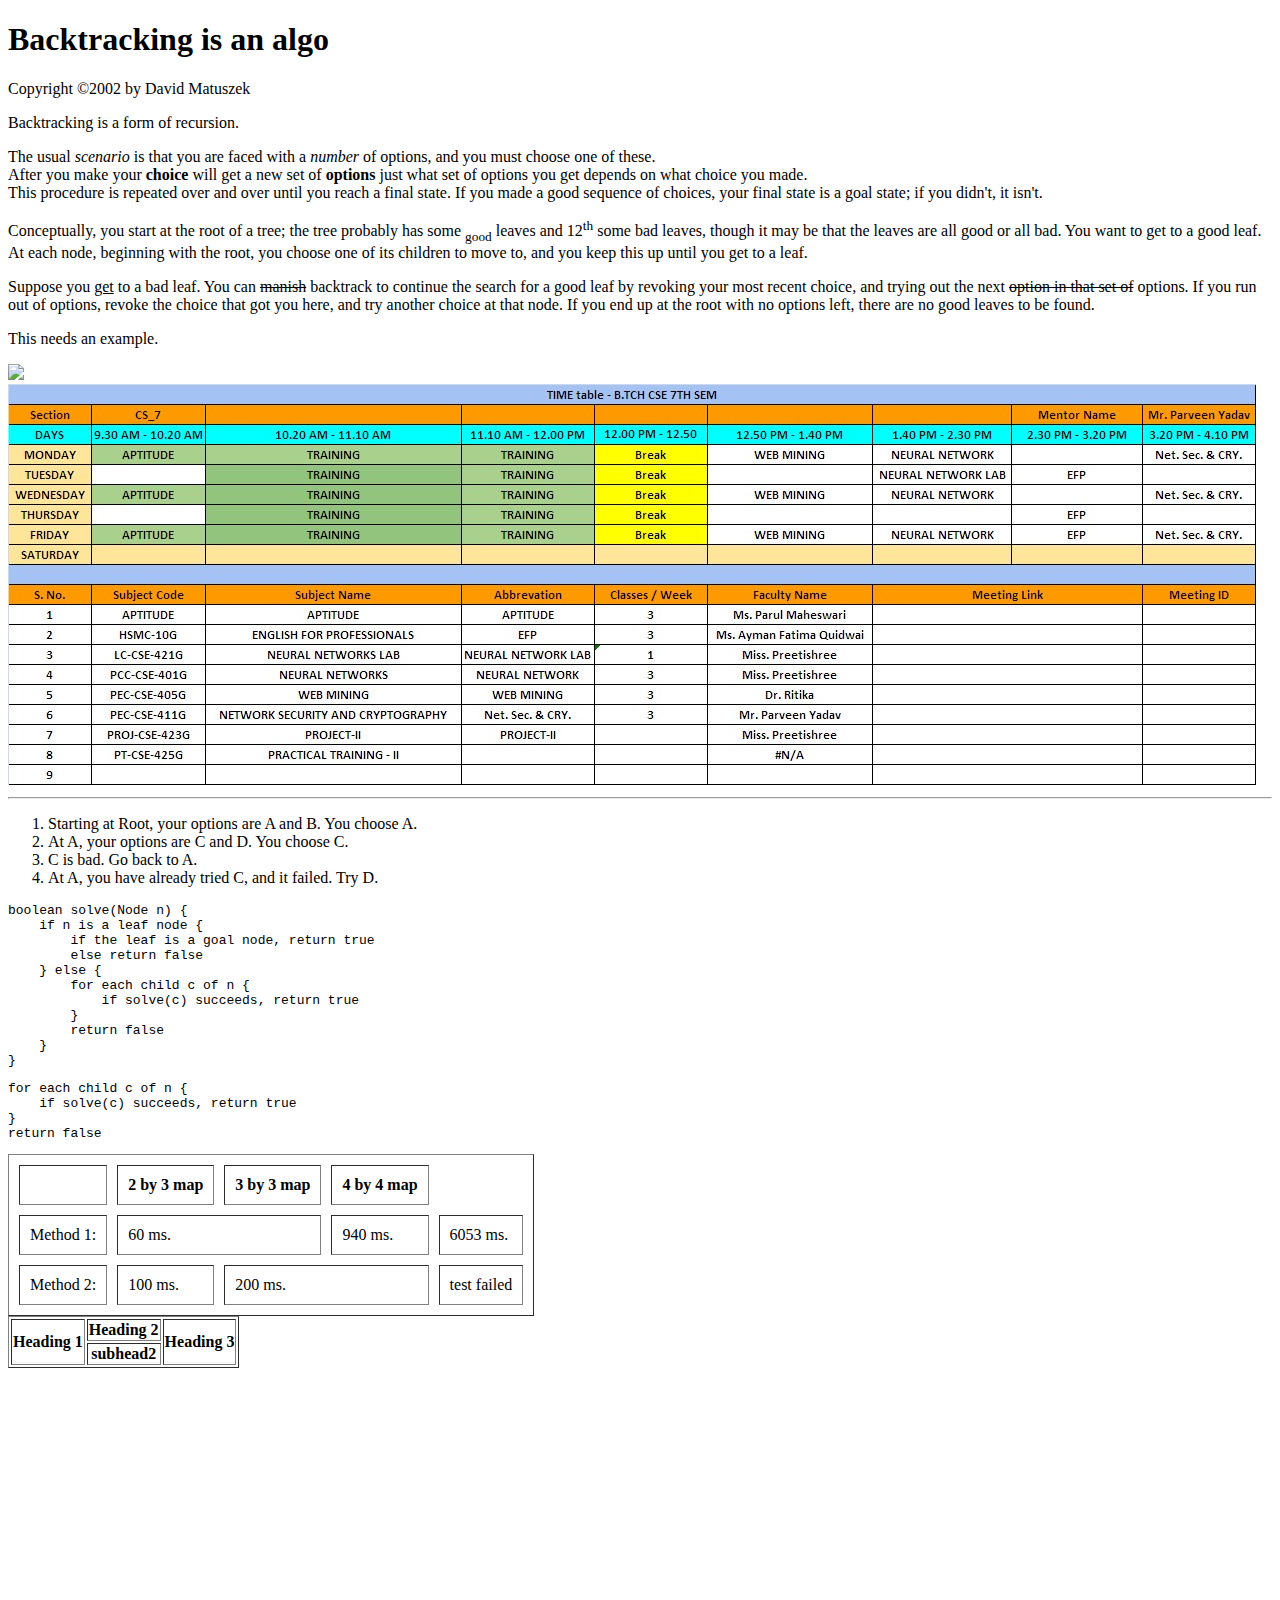
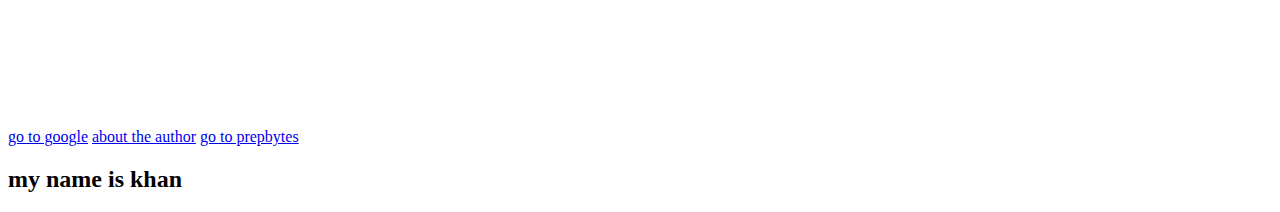
==== index.html @ f8eac86d "second commit" ====
<!DOCTYPE html>
<html lang="en">
<head>
    <title>Backtracking</title>
</head>
<body>
    <h1>Backtracking is an algo</h1>  
<p>Copyright ©2002 by David Matuszek</p>
<P>Backtracking is a form of recursion.</P>
<P>The usual <em>scenario</em> is that you are faced with a <i>number</i> of options, and you must choose one of these.<br />
        After you make your <strong>choice</strong> will get a new set of <b>options</b> just what set of options you get depends on what choice you made.<br /> This procedure is repeated over and over until you reach a final state. If you made a good sequence of choices, your final state is a goal state; if you didn't, it isn't.</P>
<p>Conceptually, you start at the root of a tree; the tree probably has some <sub>good</sub> leaves and 12<sup>th</sup> some bad leaves, though it may be that the leaves are all good or all bad. You want to get to a good leaf. At each node, beginning with the root, you choose one of its children to move to, and you keep this up until you get to a leaf.

</p><P>
    Suppose you <ins>get</ins> to a bad leaf. You can <del>manish</del> backtrack to continue the search for a good leaf by revoking your most recent choice, and trying out the next <strike> option in that set of</strike> options. If you run out of options, revoke the choice that got you here, and try another choice at that node. If you end up at the root with no options left, there are no good leaves to be found.

</P>
<p>This needs an example.</p>
<img src="https://www.cis.upenn.edu/~matuszek/cit594-2012/Pages/backtracking_files/treesearch.gif"/>
<img src="WhatsApp Image 2021-09-26 at 12.25.56 PM.jpeg"/>
<hr>

<ol>
    <li>Starting at Root, your options are A and B. You choose A.</li>
    <li>At A, your options are C and D. You choose C.</li>
    <li>C is bad. Go back to A.</li>
    <li>At A, you have already tried C, and it failed. Try D.</li>
</ol>
<pre>boolean solve(Node n) {
    if n is a leaf node {
        if the leaf is a goal node, return true
        else return false
    } else {
        for each child c of n {
            if solve(c) succeeds, return true
        }
        return false
    }
}</pre>
  <pre>for each child c of n {
    if solve(c) succeeds, return true
}
return false
</pre>

<table border="1px" cellpadding="10px" cellspacing="10px">
     <thead>
         <tr align="centre">
             <th>

             </th>
             <th>2 by 3 map</th>
             <th>3 by 3 map</th>
             <th>4 by 4 map</th>
         </tr>
     </thead>
     <tbody>
         <tr align="centre">
             <td>Method 1:</td>
             <td colspan="2"> 60 ms.</td>
             <td>940 ms.</td>
             <td>6053 ms.</td>
         </tr>
         <tr align="centre">
             <td>Method 2:</td>
             <td>100 ms.</td>
             <td colspan="2">200 ms.</td>
             <td>test failed</td>
         </tr>
     </tbody>
</table>


<table border="1px">
    <thead>
        <tr>
        <th rowspan="2">Heading 1</th>
        <th>Heading 2</th>
        <th rowspan="2">Heading 3</th>
        </tr>
        <tr>
            <th>subhead2</th>
        </tr>
    </thead>
</table>
<pre>
<iframe width="560" height="315" src="https://www.youtube.com/embed/Ul_EM2xL_i4" title="YouTube video player" frameborder="0" allow="accelerometer; autoplay; clipboard-write; encrypted-media; gyroscope; picture-in-picture" allowfullscreen></iframe>

</pre>

<a href="https://www.google.com">go to google</a>
<a href="author.html">about the author</a>
<a href="https://www.prepbytes.com">go to prepbytes</a>
</body>

</html>

<table>
    
</table>

<h2>
    my name is khan
</h2>
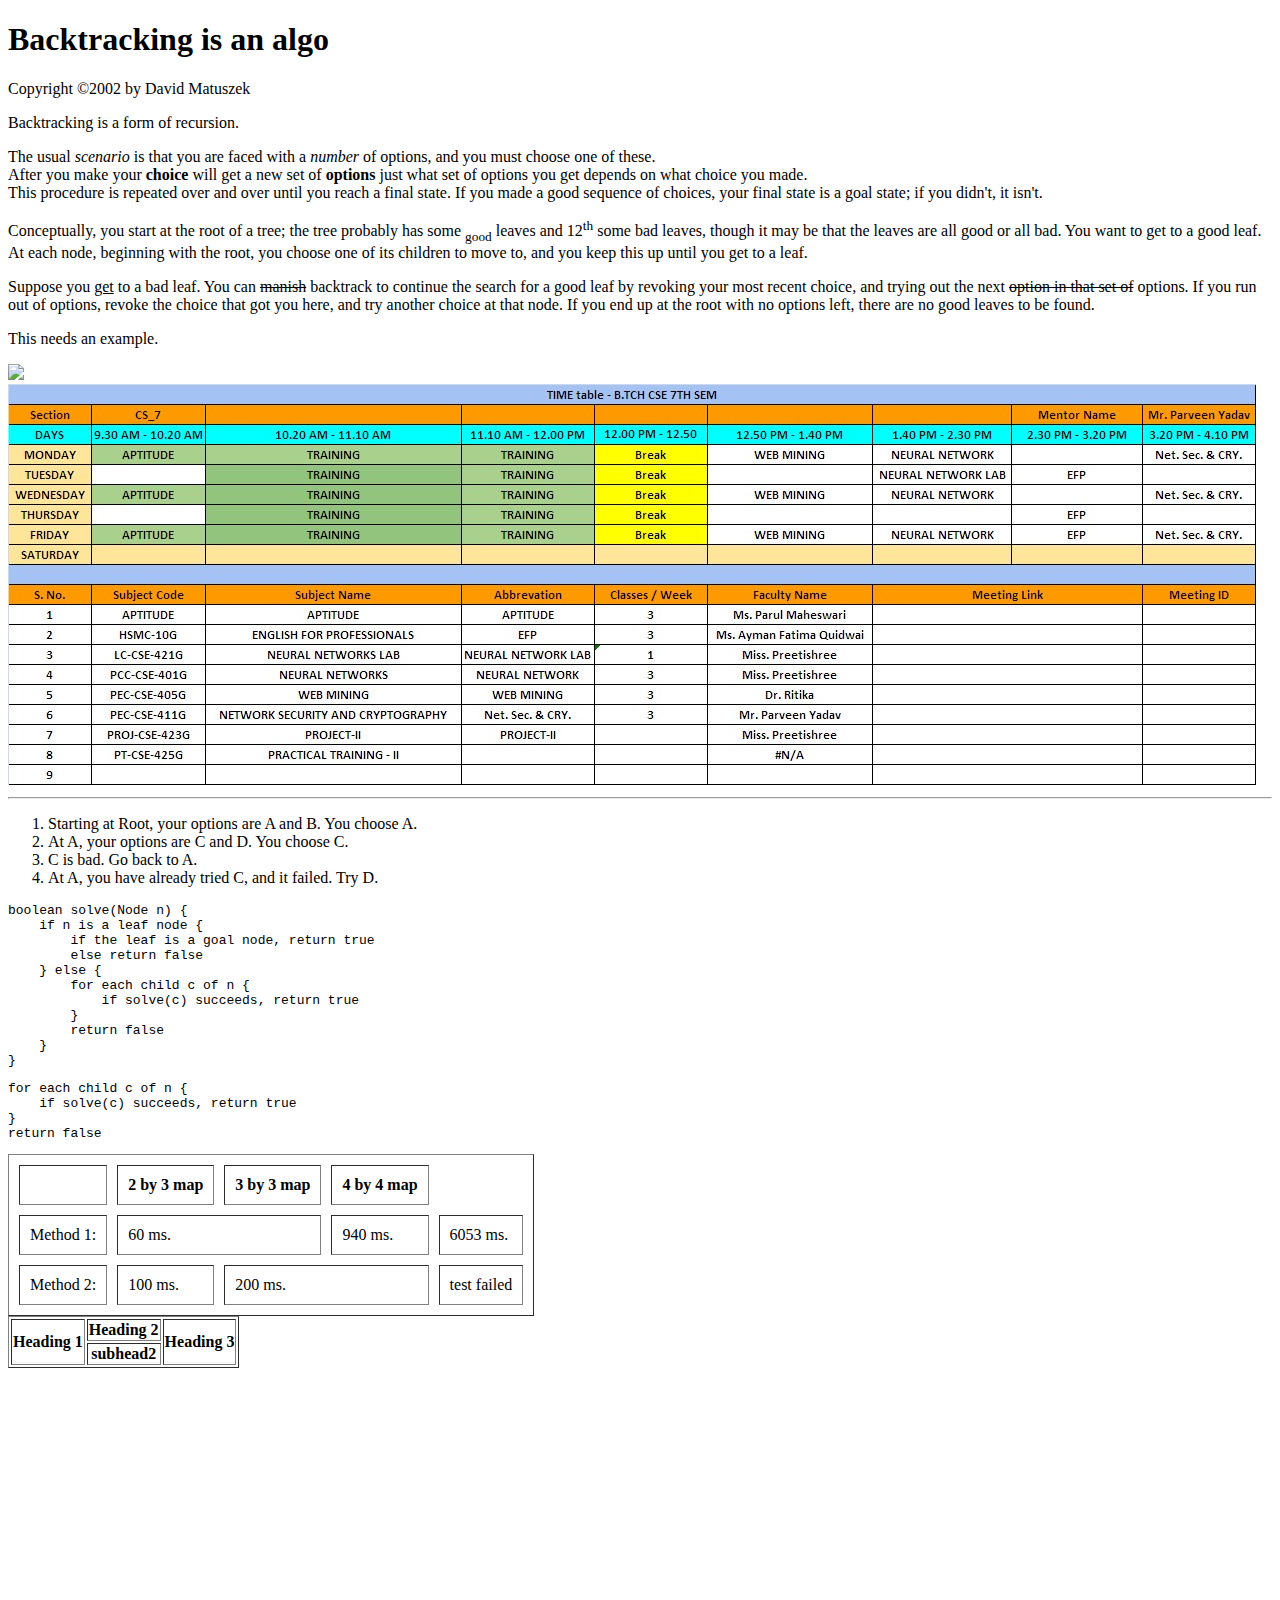
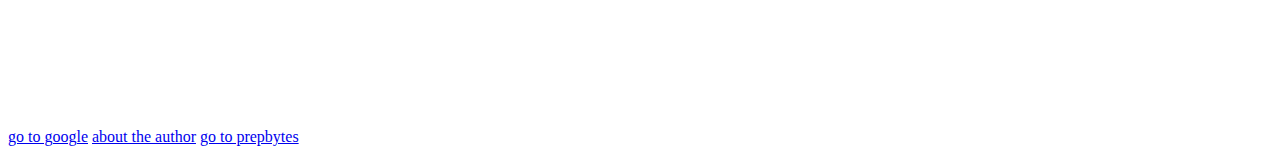
==== commit ecf3ceed: "this is the html test now" ====
--- a/index.html
+++ b/index.html
@@ -99,6 +99,3 @@
     
 </table>
 
-<h2>
-    my name is khan
-</h2>
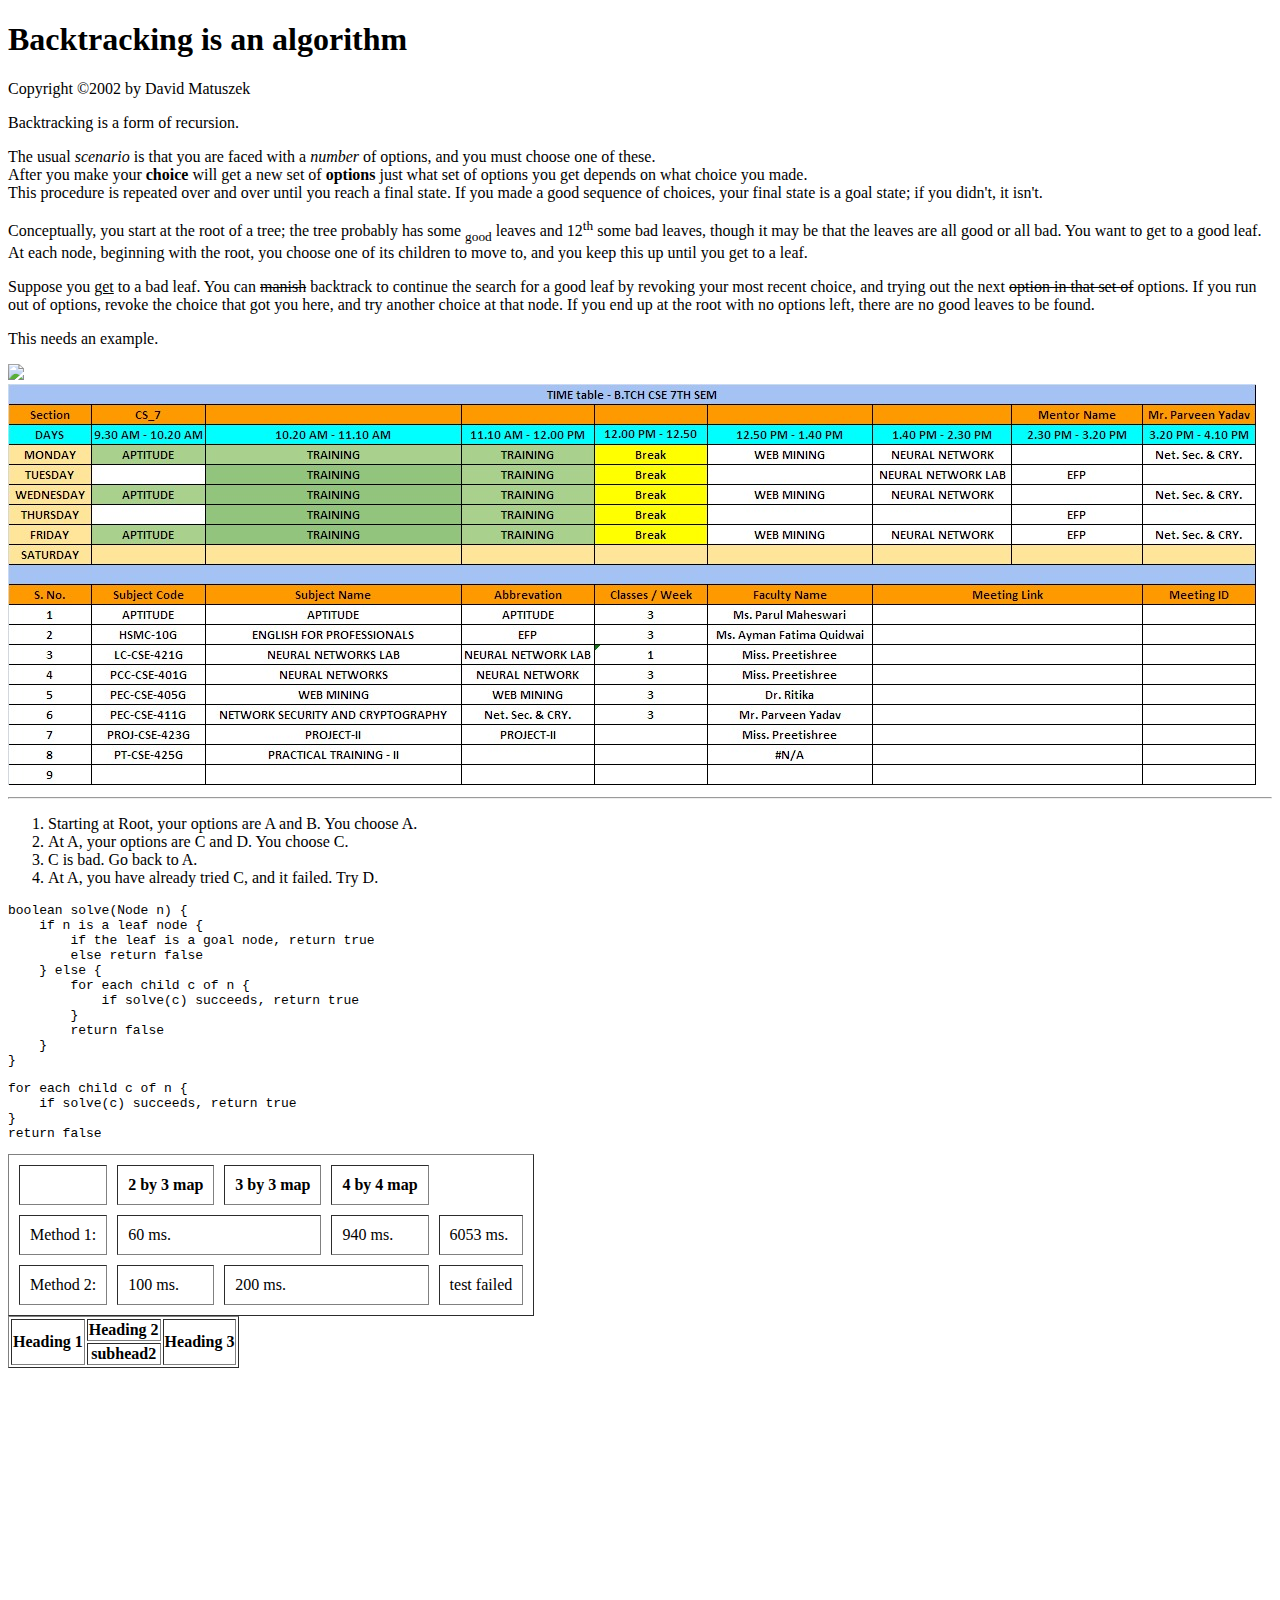
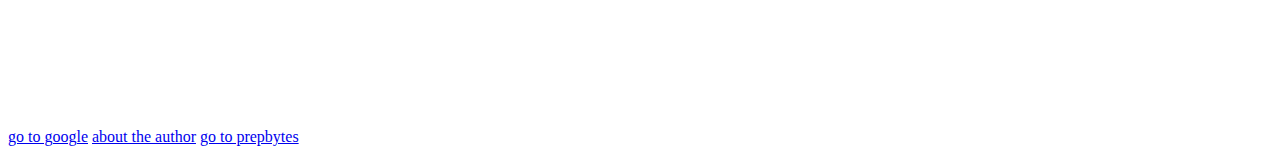
==== commit a0525bac: "minor change to the web pages" ====
--- a/index.html
+++ b/index.html
@@ -4,7 +4,7 @@
     <title>Backtracking</title>
 </head>
 <body>
-    <h1>Backtracking is an algo</h1>  
+    <h1>Backtracking is an algorithm</h1>  
 <p>Copyright ©2002 by David Matuszek</p>
 <P>Backtracking is a form of recursion.</P>
 <P>The usual <em>scenario</em> is that you are faced with a <i>number</i> of options, and you must choose one of these.<br />
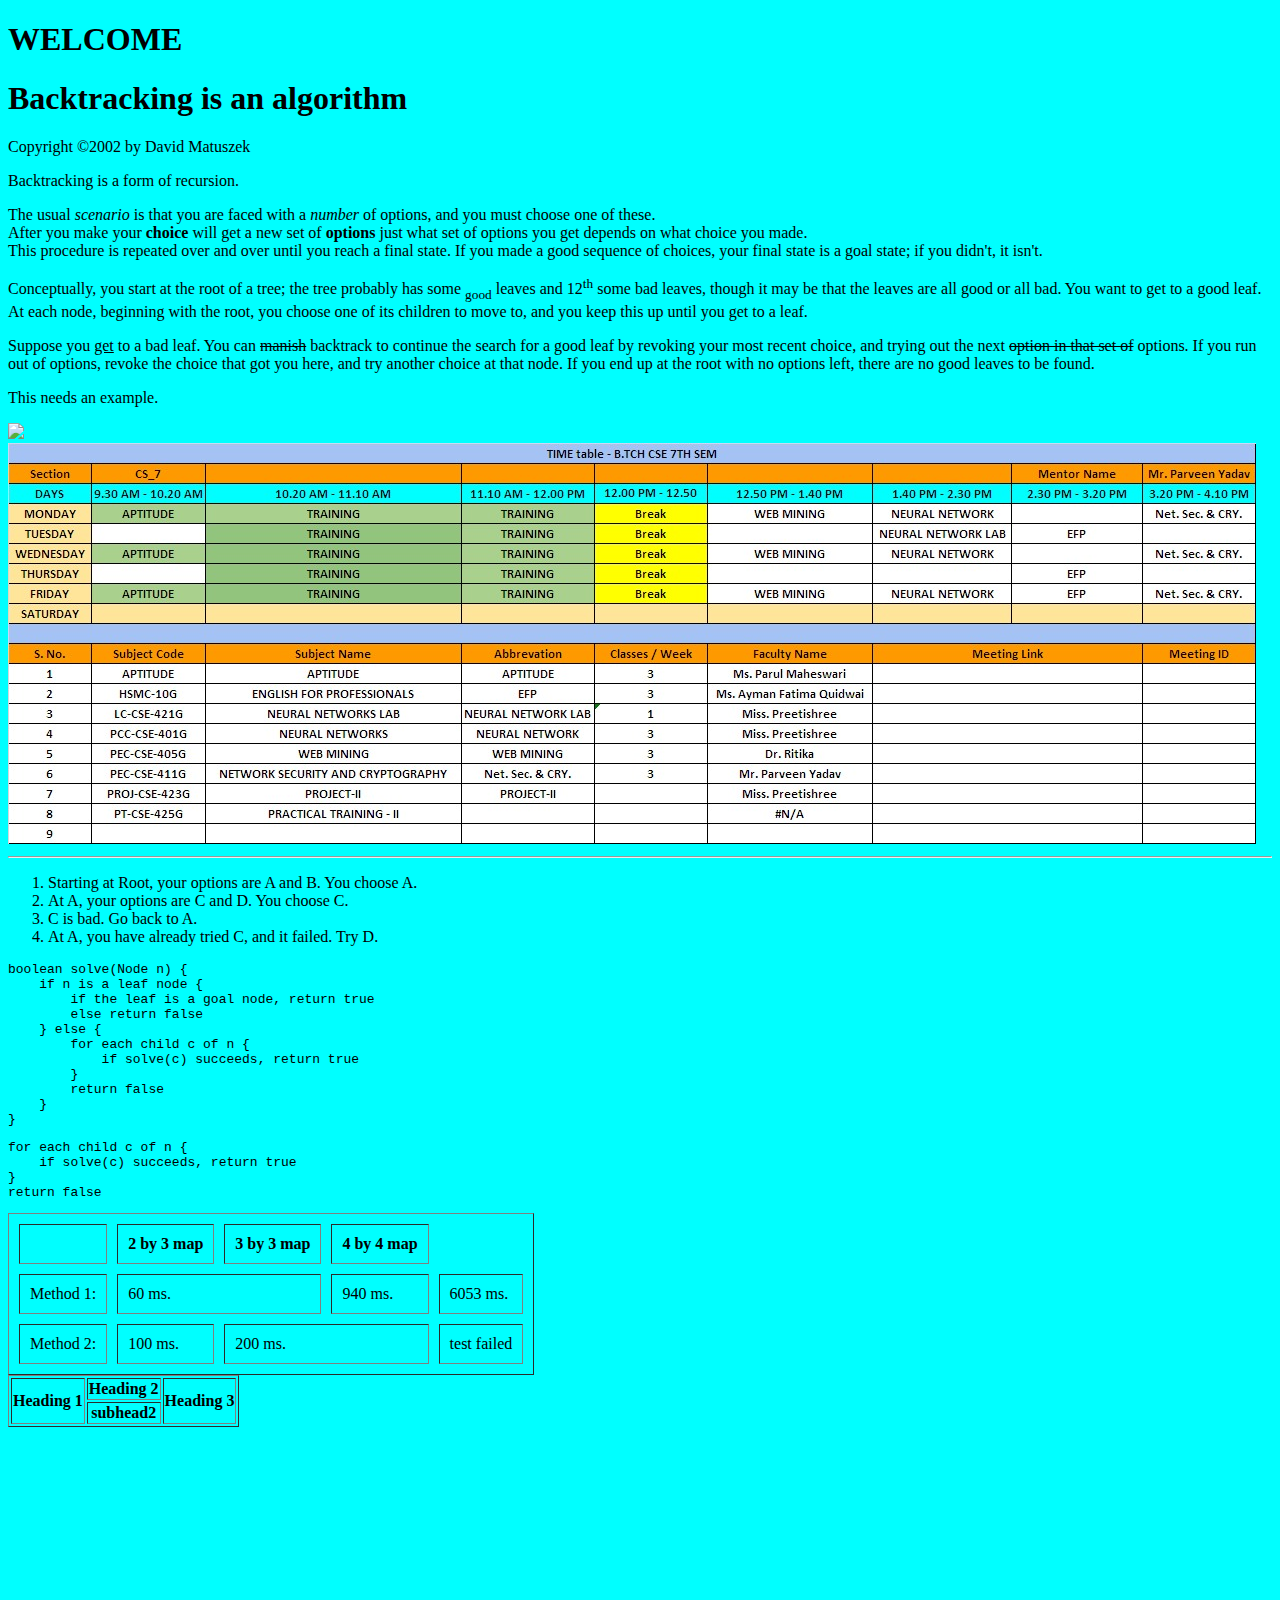
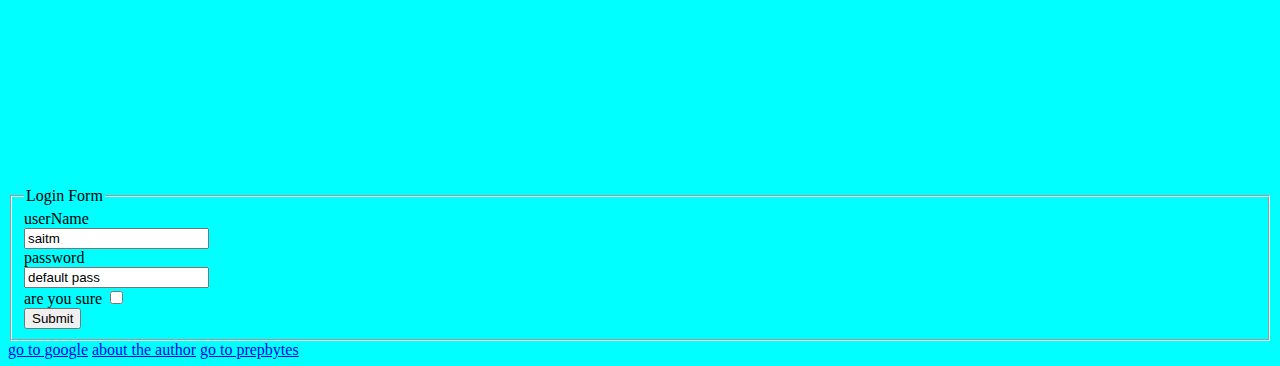
==== commit 8909ce57: "new changes" ====
--- a/index.html
+++ b/index.html
@@ -2,8 +2,16 @@
 <html lang="en">
 <head>
     <title>Backtracking</title>
+    <style>
+        body{
+            background-color: aqua;
+        }
+        label 
+
+    </style>
 </head>
 <body>
+    <h1>WELCOME</h1>
     <h1>Backtracking is an algorithm</h1>  
 <p>Copyright ©2002 by David Matuszek</p>
 <P>Backtracking is a form of recursion.</P>
@@ -88,6 +96,26 @@
 
 </pre>
 
+
+<form>
+    <fieldset>
+        <legend>Login Form</legend>
+    <label>userName</label>
+    <br>
+    <input type="text" value="saitm">
+    <br>
+    <label>password</label>
+    <br>
+    <input type="text" value="default pass">
+    <br>
+    <label>are you sure</label>
+    <input type="checkbox">
+    <br>
+    <input type="submit">
+
+    </fieldset>
+           </form>
+
 <a href="https://www.google.com">go to google</a>
 <a href="author.html">about the author</a>
 <a href="https://www.prepbytes.com">go to prepbytes</a>
@@ -95,7 +123,5 @@
 
 </html>
 
-<table>
-    
-</table>
 
+
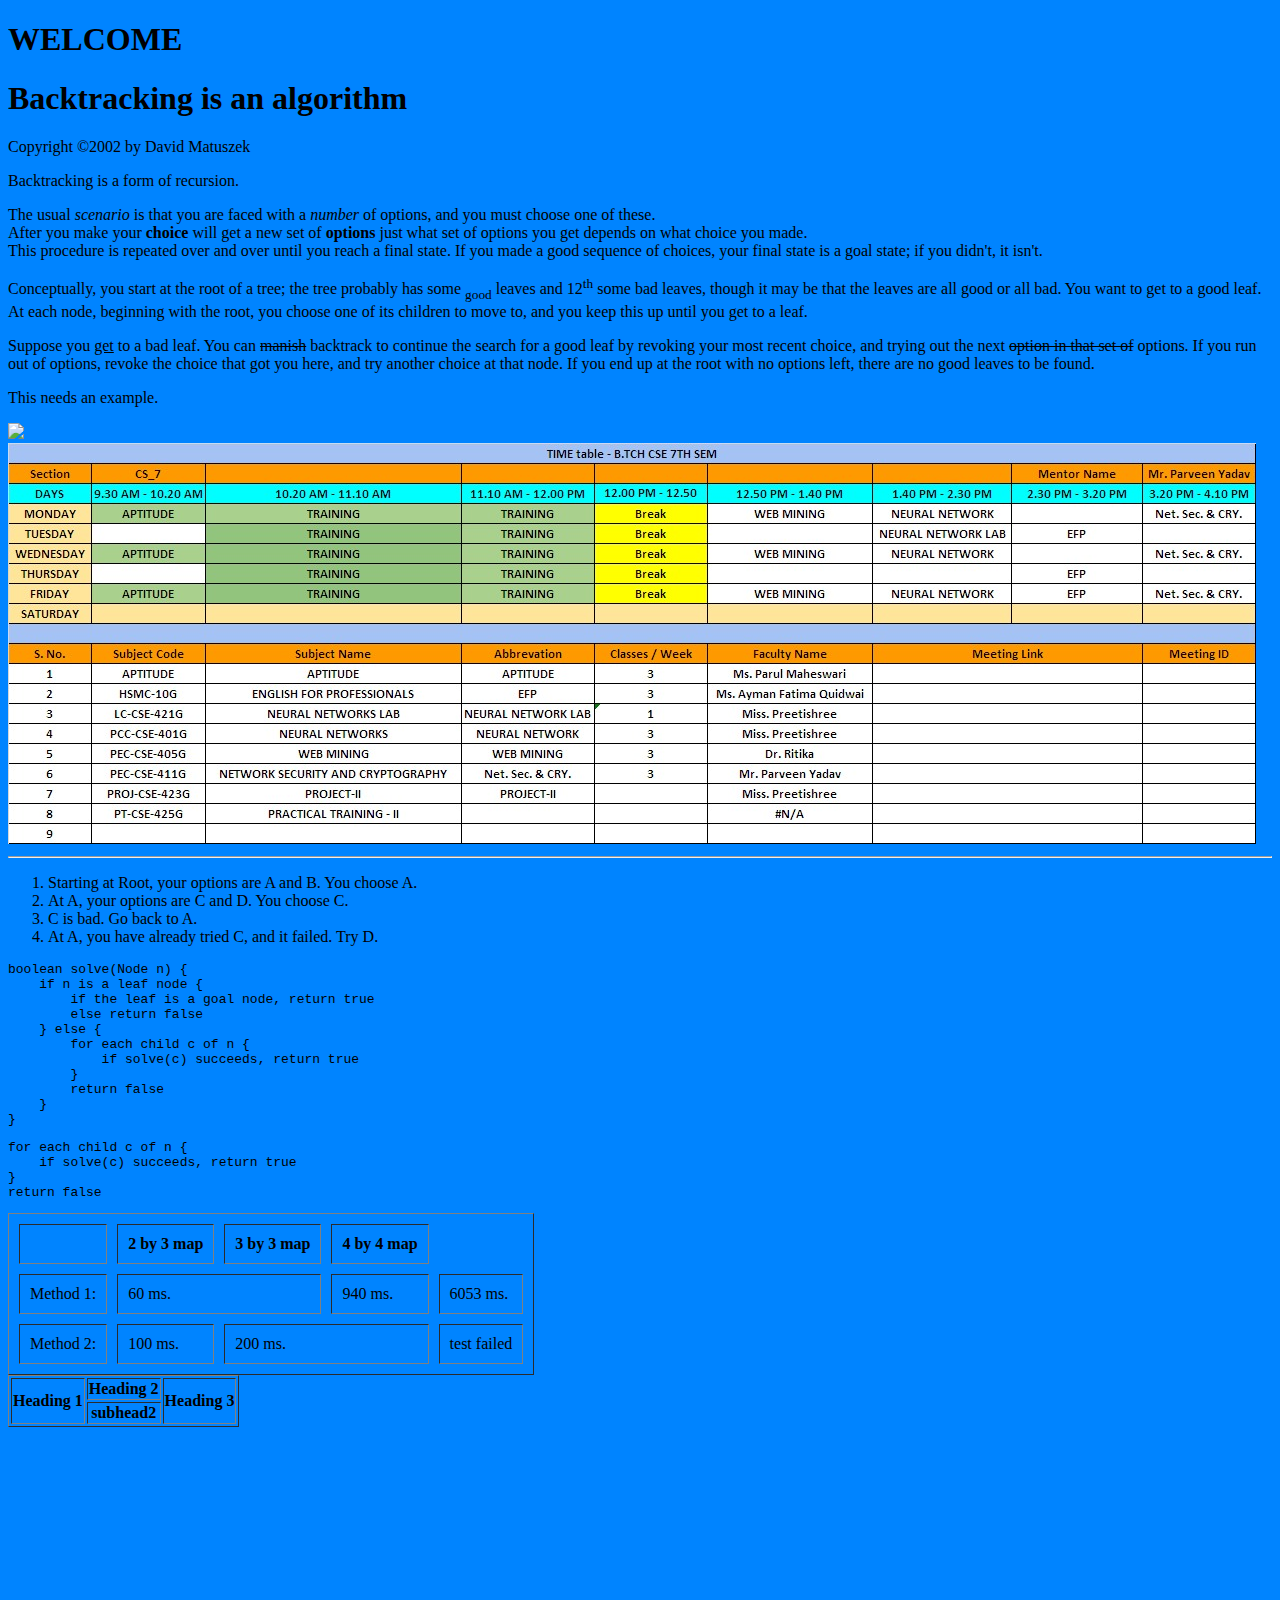
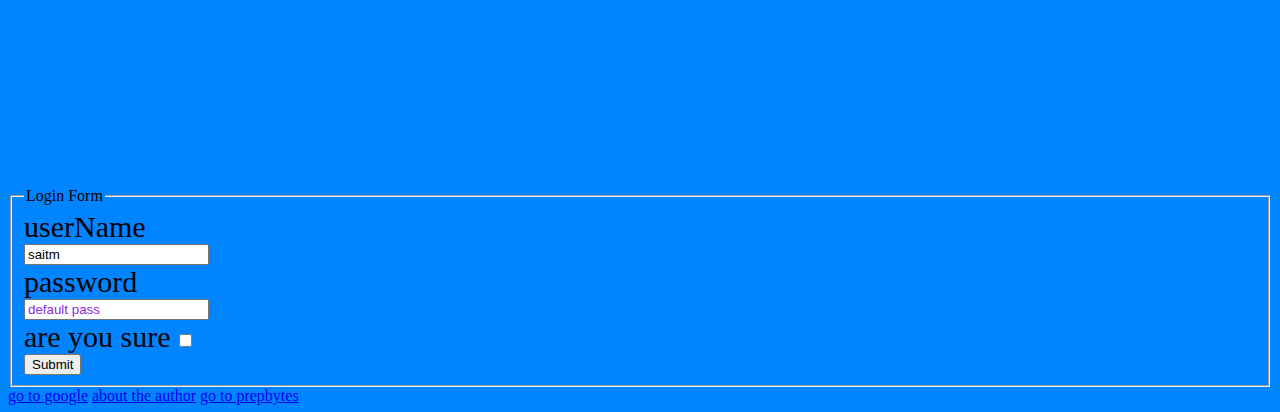
==== commit ee8239ae: "new changes" ====
--- a/index.html
+++ b/index.html
@@ -4,9 +4,11 @@
     <title>Backtracking</title>
     <style>
         body{
-            background-color: aqua;
+            background-color: rgb(0, 132, 255);
         }
-        label 
+        label{
+            font-size: 30px;
+        }
 
     </style>
 </head>
@@ -106,7 +108,7 @@
     <br>
     <label>password</label>
     <br>
-    <input type="text" value="default pass">
+    <input type="text" value="default pass" style="color: blueviolet;">
     <br>
     <label>are you sure</label>
     <input type="checkbox">
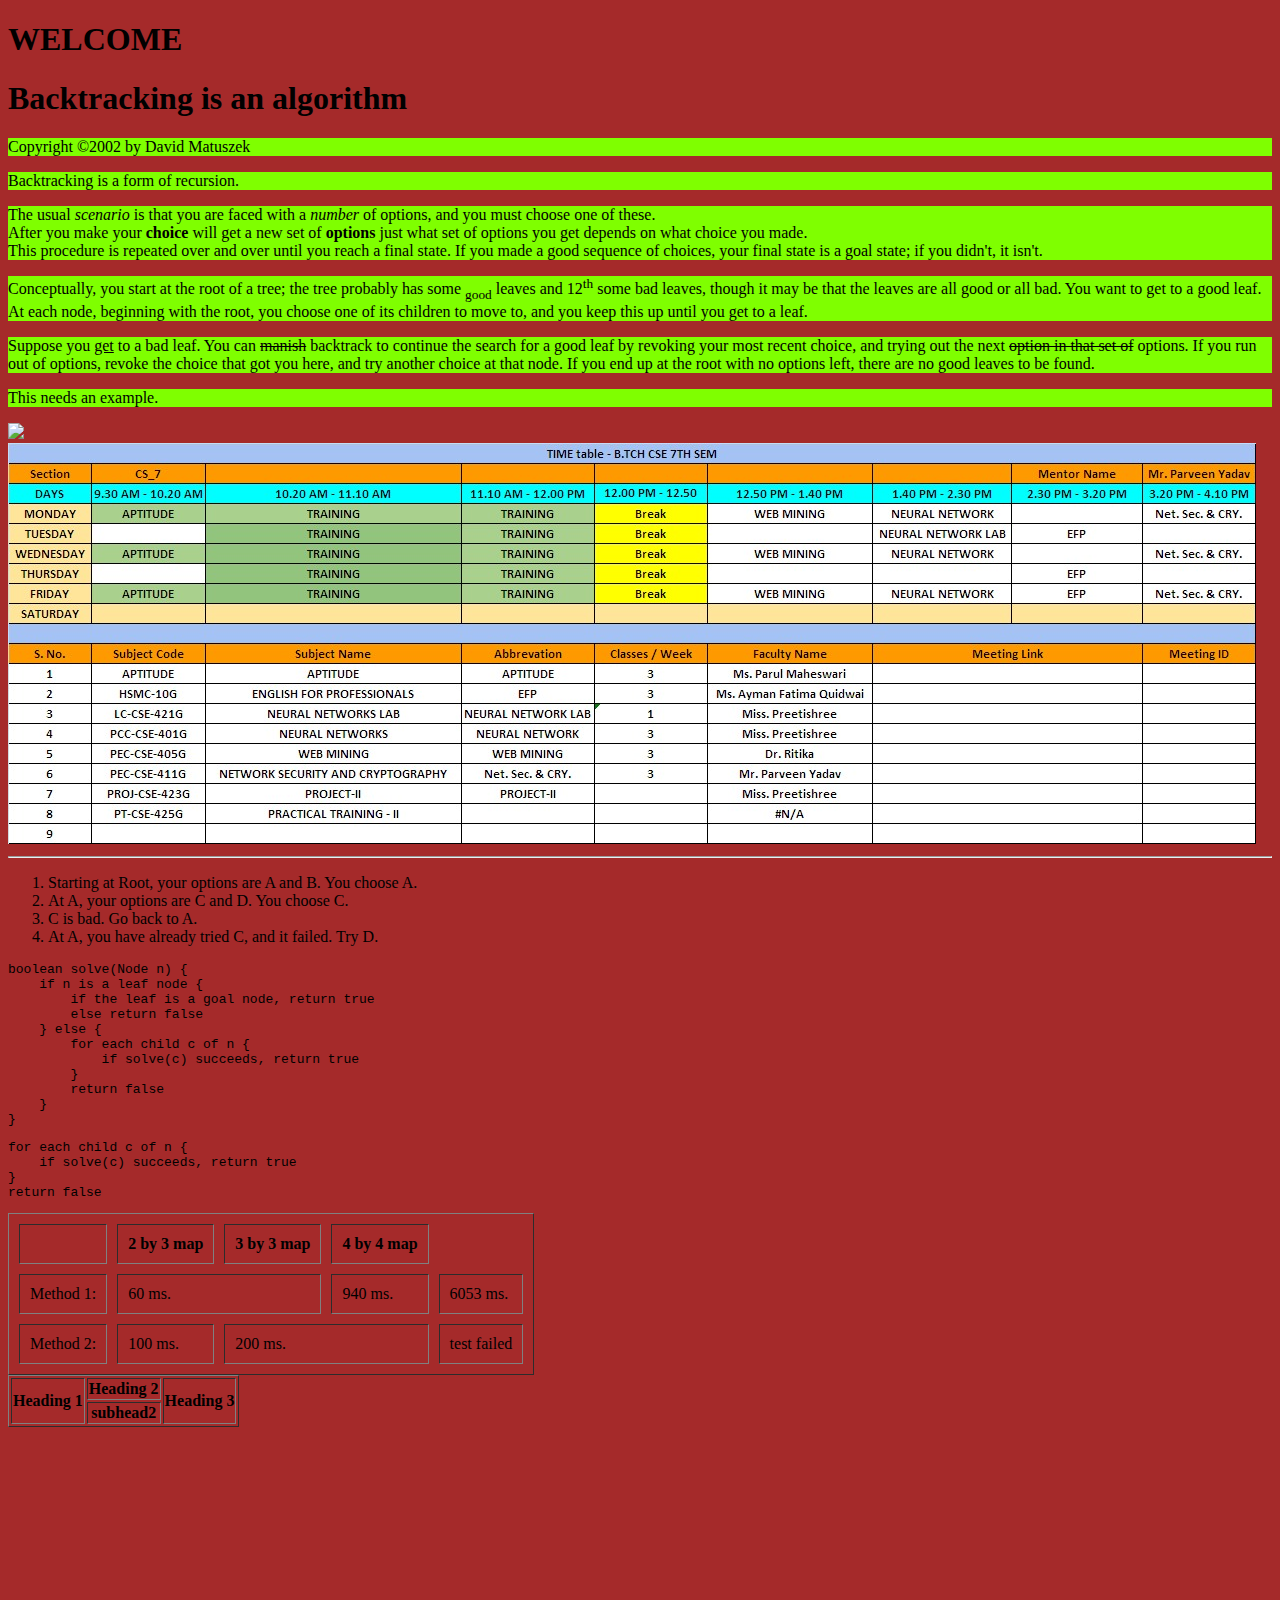
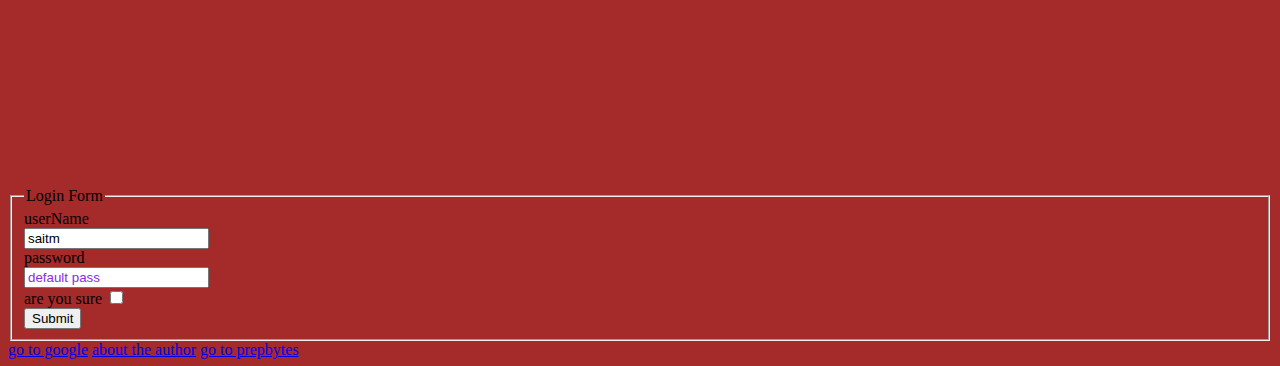
==== commit 10327ea9: "css changes" ====
--- a/index.html
+++ b/index.html
@@ -2,7 +2,8 @@
 <html lang="en">
 <head>
     <title>Backtracking</title>
-    <style>
+    <link rel="stylesheet" href="external.css">
+    <!-- <style>
         body{
             background-color: rgb(0, 132, 255);
         }
@@ -10,7 +11,7 @@
             font-size: 30px;
         }
 
-    </style>
+    </style> -->
 </head>
 <body>
     <h1>WELCOME</h1>
--- a/external.css
+++ b/external.css
@@ -0,0 +1,9 @@
+body{
+    background-color: brown;
+}
+p{
+    background-color: chartreuse;
+}
+g{
+    background-color: crimson;
+}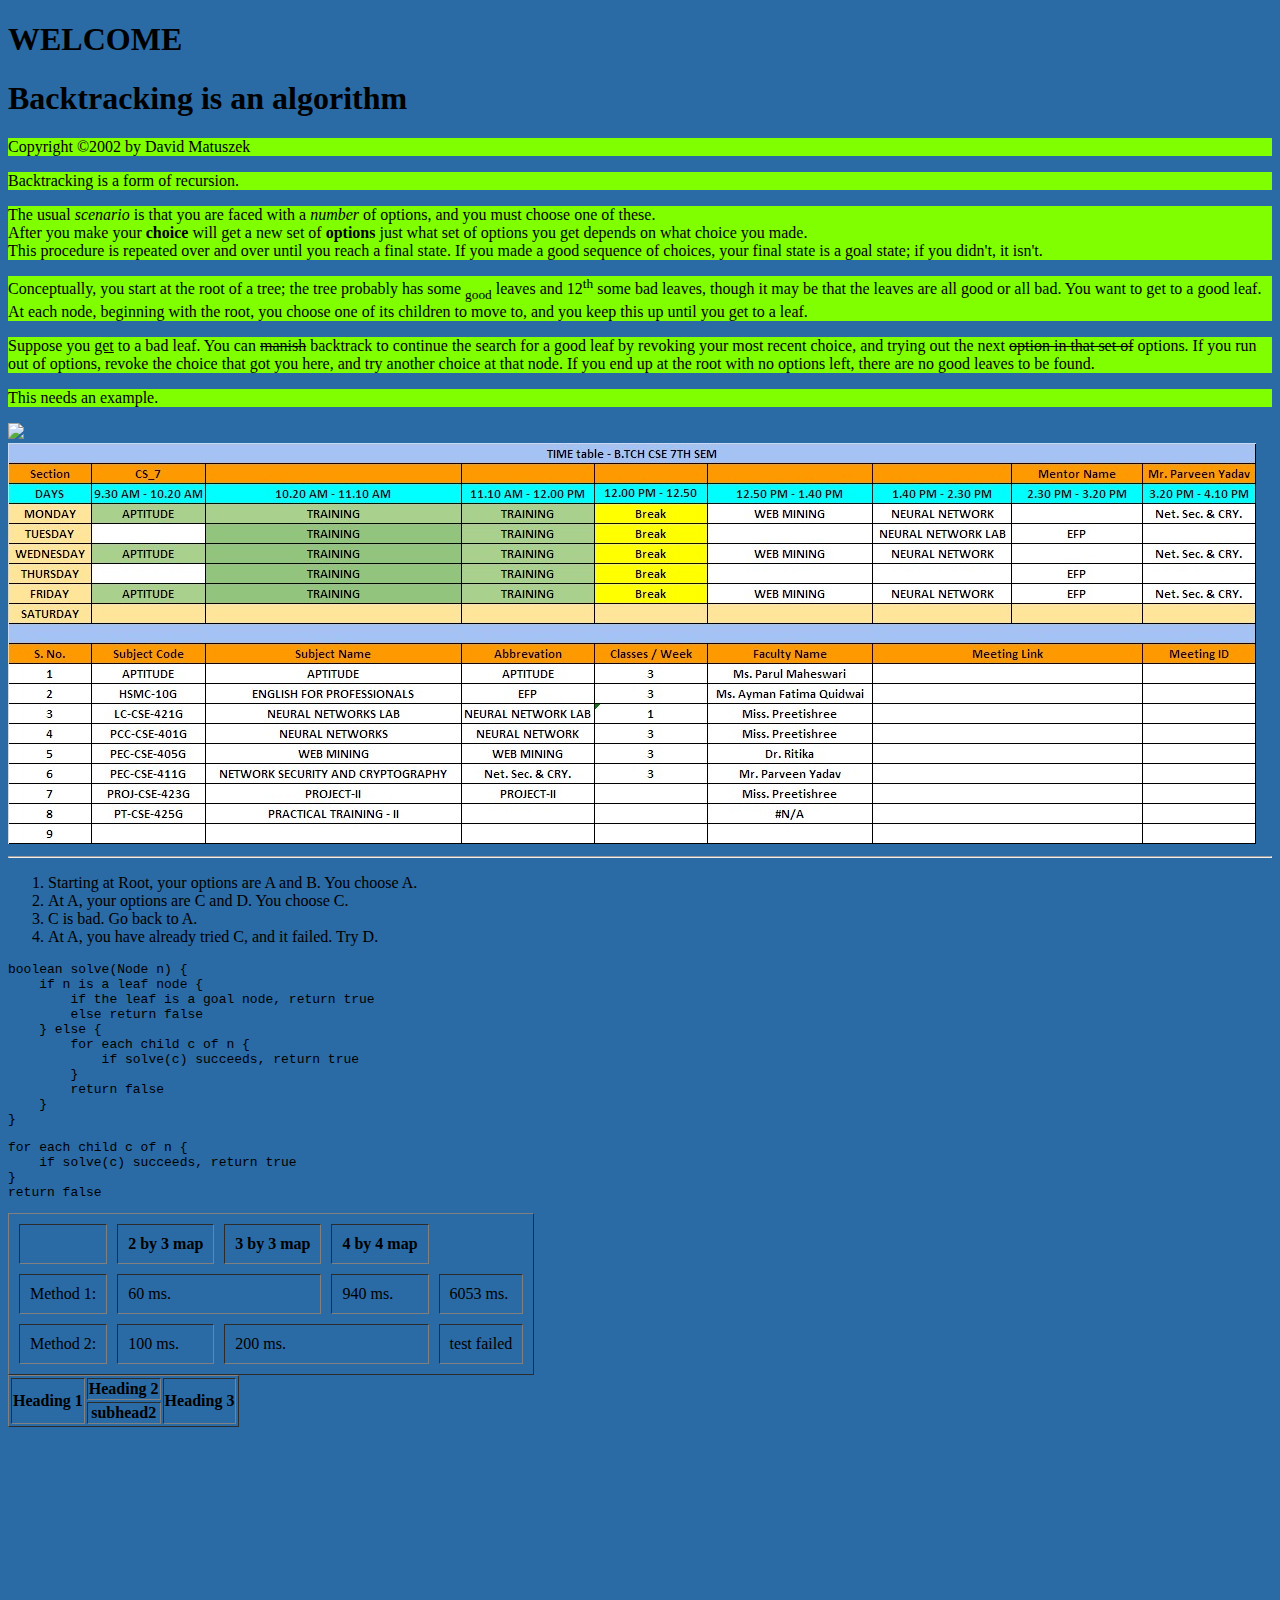
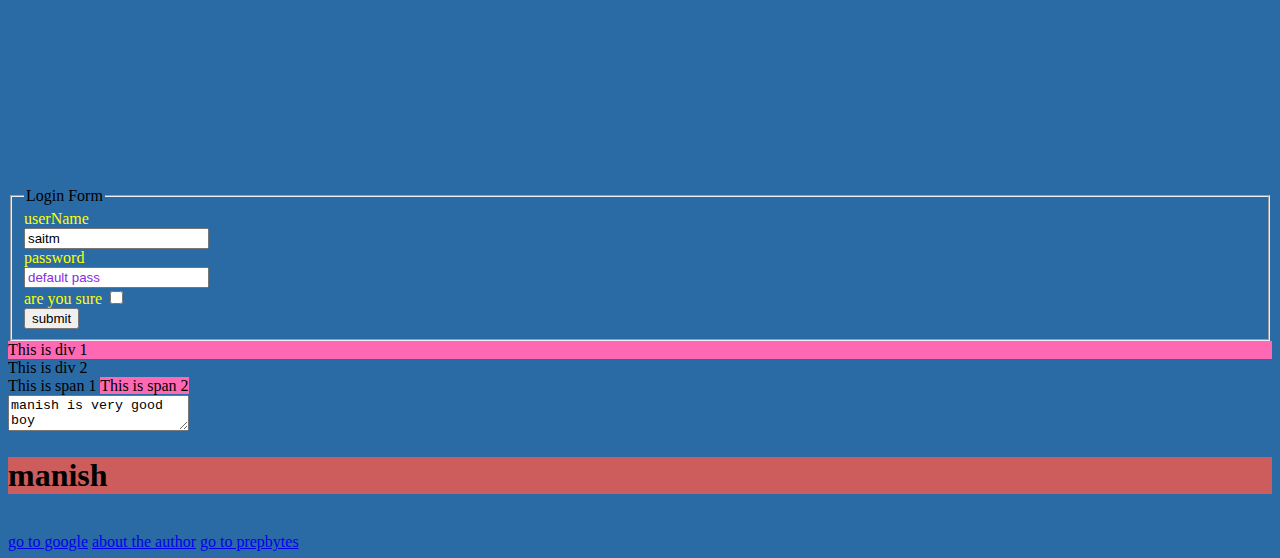
==== commit 372145b7: "minor changes" ====
--- a/index.html
+++ b/index.html
@@ -1,8 +1,14 @@
 <!DOCTYPE html>
 <html lang="en">
 <head>
+    <style>
+        label{
+            color: green;
+        }
+    </style>
     <title>Backtracking</title>
     <link rel="stylesheet" href="external.css">
+    <link rel="stylesheet" href="ext.css">
     <!-- <style>
         body{
             background-color: rgb(0, 132, 255);
@@ -114,14 +120,28 @@
     <label>are you sure</label>
     <input type="checkbox">
     <br>
-    <input type="submit">
+    <input type="button" value="submit">
 
     </fieldset>
            </form>
 
+           <div style="background-color: hotpink;">This is div 1 </div>
+           <div>This is div 2 </div>
+
+           <span>This is span 1</span>
+           <span style="background-color: hotpink;">This is span 2</span>
+           <br>
+
+           <textarea>manish is very good boy</textarea>
+           <h1 style="background-color: indianred;">manish</h1>
+
+           <br>
+
+
 <a href="https://www.google.com">go to google</a>
 <a href="author.html">about the author</a>
 <a href="https://www.prepbytes.com">go to prepbytes</a>
+
 </body>
 
 </html>
--- a/external.css
+++ b/external.css
@@ -1,9 +1,7 @@
 body{
-    background-color: brown;
+    background-color: rgb(42, 106, 165);
 }
 p{
     background-color: chartreuse;
 }
-g{
-    background-color: crimson;
-}+    --- a/ext.css
+++ b/ext.css
@@ -0,0 +1,3 @@
+label{
+    color: yellow;
+}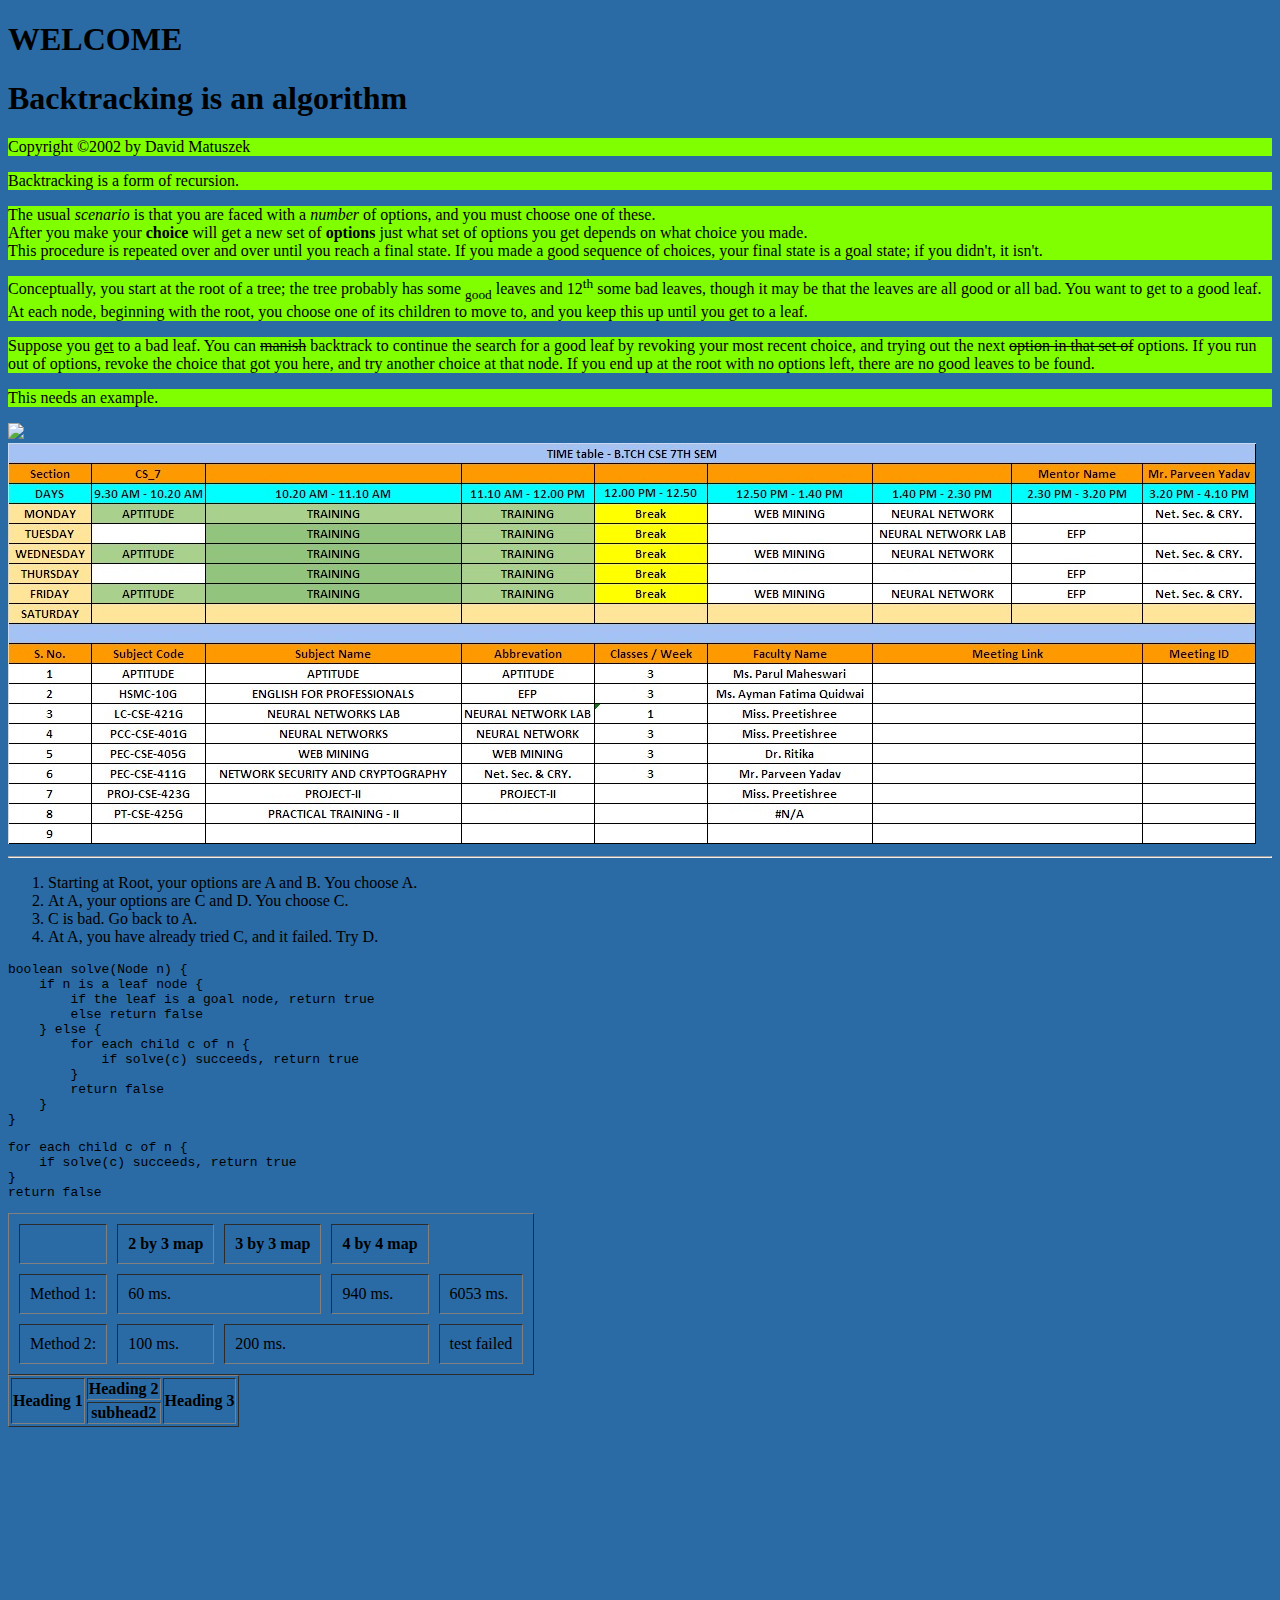
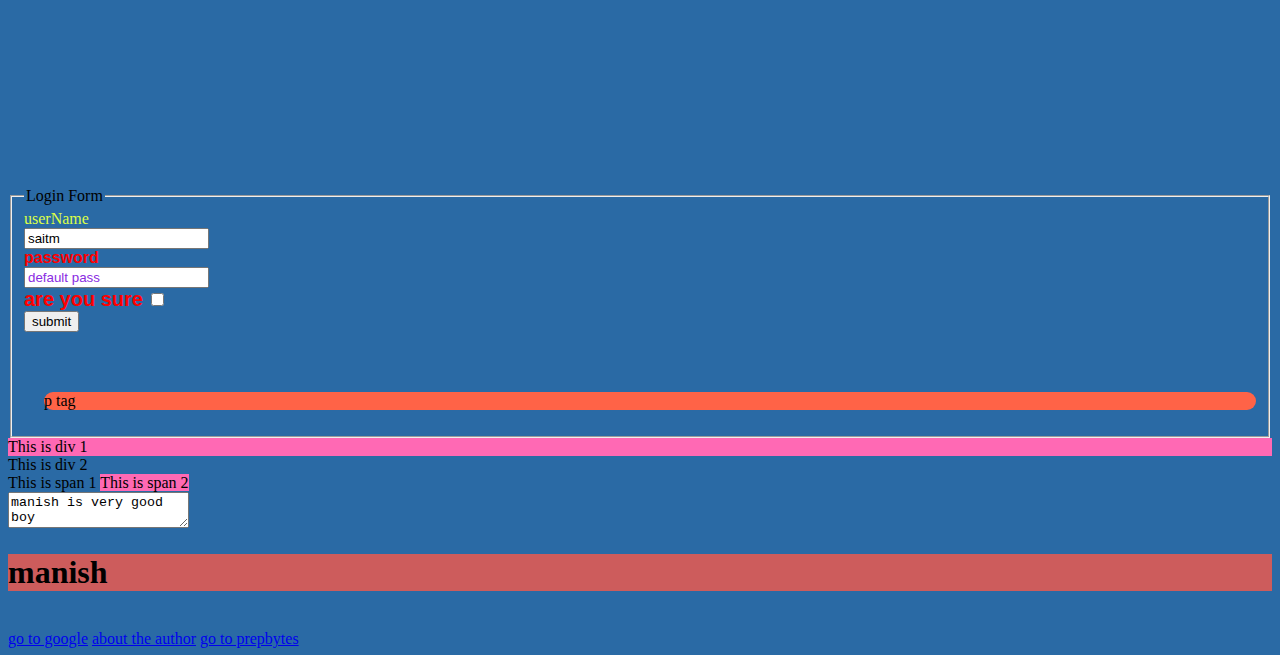
==== commit 3e39e8e3: "add some code" ====
--- a/index.html
+++ b/index.html
@@ -113,14 +113,16 @@
     <br>
     <input type="text" value="saitm">
     <br>
-    <label>password</label>
+    <label class="redcolor">password</label>
     <br>
     <input type="text" value="default pass" style="color: blueviolet;">
     <br>
-    <label>are you sure</label>
+    <label class="redcolor fontType" font-weight: 900;>are you sure</label>
     <input type="checkbox">
     <br>
     <input type="button" value="submit">
+
+    <p class="ptag">p tag</p>
 
     </fieldset>
            </form>
@@ -133,7 +135,7 @@
            <br>
 
            <textarea>manish is very good boy</textarea>
-           <h1 style="background-color: indianred;">manish</h1>
+           <h1 style="background-color: indianred;" >manish</h1>
 
            <br>
 
--- a/ext.css
+++ b/ext.css
@@ -1,3 +1,33 @@
 label{
-    color: yellow;
-}+    color: rgb(221, 255, 71);
+}
+
+#password{
+    color: violet !important;
+    font-size: 30px;
+}
+
+#checkbox{
+    color: yellow !important;
+    font-size: 20px;
+}
+
+.redcolor{
+    color: red !important;
+    font-family: sans-serif;
+    font-weight: 900;
+    
+}
+
+.fontType{
+    font-size: 20px;
+}
+
+.ptag{
+    background: tomato;
+    margin-left: 20px;
+    margin-top: 60px;
+    border-color: black solid;
+    border-radius: 30px;
+}
+
